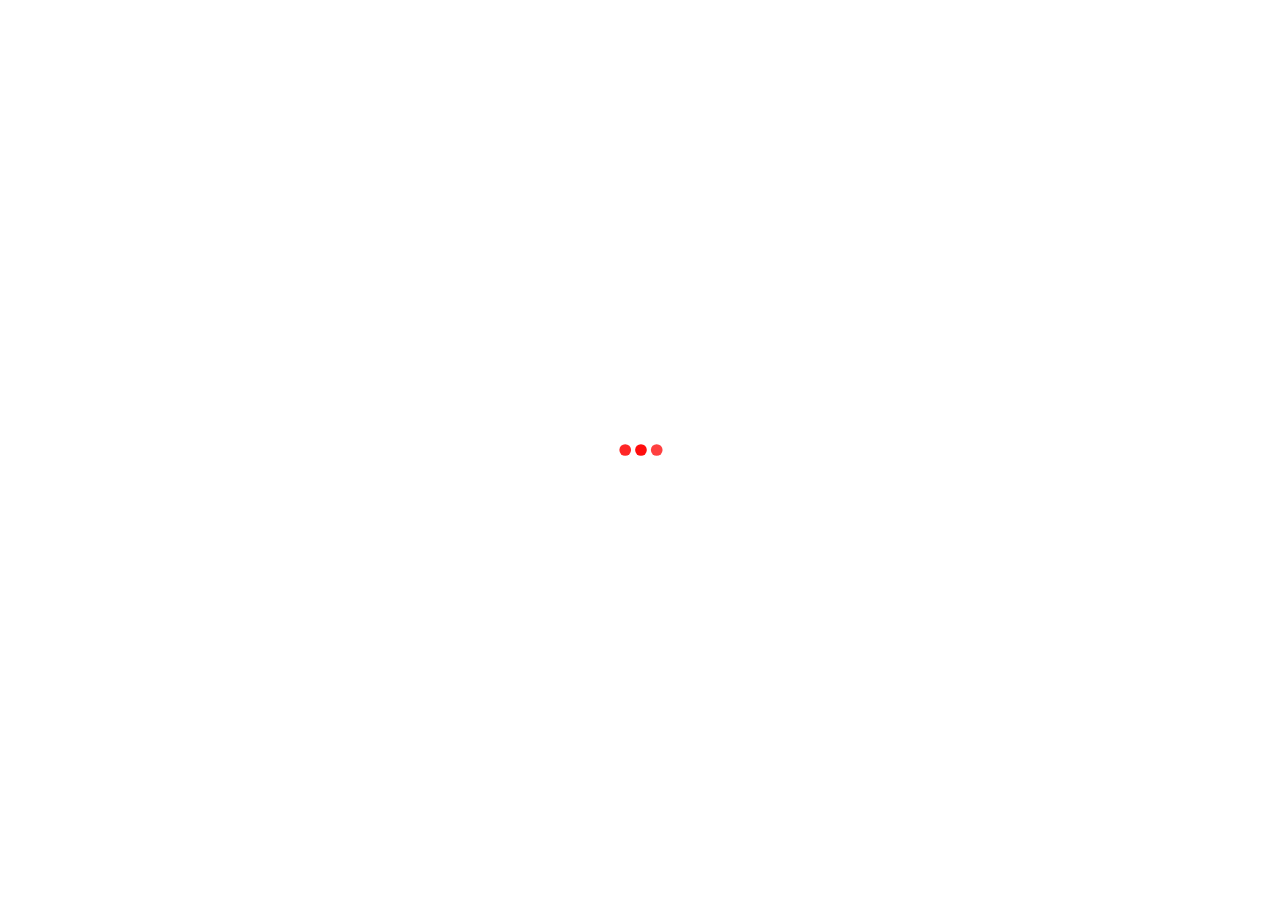
==== src/index.html @ d28f4714 "added copyrights" ====
<!--
 =========================================================
 * Light Bootstrap Dashboard Angular - v1.5.1
 =========================================================

 * Product Page: https://www.creative-tim.com/product/light-bootstrap-dashboard-angular2
 * Copyright 2019 Creative Tim (http://www.creative-tim.com)
 * Licensed under MIT

 =========================================================

 * The above copyright notice and this permission notice shall be included in all copies or substantial portions of the Software.

-->
<!doctype html>
<html>
<head>
    <base href="/">
    <meta charset="utf-8" />
    <link rel="icon" type="image/png" href="assets/img/favicon.ico">
    <meta http-equiv="X-UA-Compatible" content="IE=edge,chrome=1" />

    <title>Light Bootstrap Dashboard by Creative Tim</title>

    <meta content='width=device-width, initial-scale=1.0, maximum-scale=1.0, user-scalable=0' name='viewport' />
    <meta name="viewport" content="width=device-width" />

    <!--     Fonts and icons     -->
    <link href="https://maxcdn.bootstrapcdn.com/font-awesome/latest/css/font-awesome.min.css" rel="stylesheet">
    <link href='https://fonts.googleapis.com/css?family=Roboto:400,700,300' rel='stylesheet' type='text/css'>
    <link href="assets/css/pe-icon-7-stroke.css" rel="stylesheet" />
    <style media="screen">

    #loader {
      position: absolute;
      display: block;
      left: 0;
      right: 0;
      margin-left: auto;
      margin-right: auto;
      z-index: 1;
      -webkit-transform: translate3d(0, -50%, 0);
      -moz-transform: translate3d(0, -50%, 0);
      -o-transform: translate3d(0, -50%, 0);
      -ms-transform: translate3d(0, -50%, 0);
      transform: translate3d(0, -50%, 0);
      text-align: center;
      border-radius: 50%;
      width: 45px;
      height: 45px;
      top: 50%; }

    </style>
</head>
<body>
  <app-root>
      <div id="loader"><img src="assets/img/loader-preview.svg" alt="loading"></div>
  </app-root>
</body>

</html>
---- src/assets/css/pe-icon-7-stroke.css ----
@font-face {
	font-family: 'Pe-icon-7-stroke';
	src:url('../fonts/Pe-icon-7-stroke.eot?d7yf1v');
	src:url('../fonts/Pe-icon-7-stroke.eot?#iefixd7yf1v') format('embedded-opentype'),
		url('../fonts/Pe-icon-7-stroke.woff?d7yf1v') format('woff'),
		url('../fonts/Pe-icon-7-stroke.ttf?d7yf1v') format('truetype'),
		url('../fonts/Pe-icon-7-stroke.svg?d7yf1v#Pe-icon-7-stroke') format('svg');
	font-weight: normal;
	font-style: normal;
}

[class^="pe-7s-"], [class*=" pe-7s-"] {
	display: inline-block;
	font-family: 'Pe-icon-7-stroke';
	speak: none;
	font-style: normal;
	font-weight: normal;
	font-variant: normal;
	text-transform: none;
	line-height: 1;

	/* Better Font Rendering =========== */
	-webkit-font-smoothing: antialiased;
	-moz-osx-font-smoothing: grayscale;
}

.pe-7s-album:before {
	content: "\e6aa";
}
.pe-7s-arc:before {
	content: "\e6ab";
}
.pe-7s-back-2:before {
	content: "\e6ac";
}
.pe-7s-bandaid:before {
	content: "\e6ad";
}
.pe-7s-car:before {
	content: "\e6ae";
}
.pe-7s-diamond:before {
	content: "\e6af";
}
.pe-7s-door-lock:before {
	content: "\e6b0";
}
.pe-7s-eyedropper:before {
	content: "\e6b1";
}
.pe-7s-female:before {
	content: "\e6b2";
}
.pe-7s-gym:before {
	content: "\e6b3";
}
.pe-7s-hammer:before {
	content: "\e6b4";
}
.pe-7s-headphones:before {
	content: "\e6b5";
}
.pe-7s-helm:before {
	content: "\e6b6";
}
.pe-7s-hourglass:before {
	content: "\e6b7";
}
.pe-7s-leaf:before {
	content: "\e6b8";
}
.pe-7s-magic-wand:before {
	content: "\e6b9";
}
.pe-7s-male:before {
	content: "\e6ba";
}
.pe-7s-map-2:before {
	content: "\e6bb";
}
.pe-7s-next-2:before {
	content: "\e6bc";
}
.pe-7s-paint-bucket:before {
	content: "\e6bd";
}
.pe-7s-pendrive:before {
	content: "\e6be";
}
.pe-7s-photo:before {
	content: "\e6bf";
}
.pe-7s-piggy:before {
	content: "\e6c0";
}
.pe-7s-plugin:before {
	content: "\e6c1";
}
.pe-7s-refresh-2:before {
	content: "\e6c2";
}
.pe-7s-rocket:before {
	content: "\e6c3";
}
.pe-7s-settings:before {
	content: "\e6c4";
}
.pe-7s-shield:before {
	content: "\e6c5";
}
.pe-7s-smile:before {
	content: "\e6c6";
}
.pe-7s-usb:before {
	content: "\e6c7";
}
.pe-7s-vector:before {
	content: "\e6c8";
}
.pe-7s-wine:before {
	content: "\e6c9";
}
.pe-7s-cloud-upload:before {
	content: "\e68a";
}
.pe-7s-cash:before {
	content: "\e68c";
}
.pe-7s-close:before {
	content: "\e680";
}
.pe-7s-bluetooth:before {
	content: "\e68d";
}
.pe-7s-cloud-download:before {
	content: "\e68b";
}
.pe-7s-way:before {
	content: "\e68e";
}
.pe-7s-close-circle:before {
	content: "\e681";
}
.pe-7s-id:before {
	content: "\e68f";
}
.pe-7s-angle-up:before {
	content: "\e682";
}
.pe-7s-wristwatch:before {
	content: "\e690";
}
.pe-7s-angle-up-circle:before {
	content: "\e683";
}
.pe-7s-world:before {
	content: "\e691";
}
.pe-7s-angle-right:before {
	content: "\e684";
}
.pe-7s-volume:before {
	content: "\e692";
}
.pe-7s-angle-right-circle:before {
	content: "\e685";
}
.pe-7s-users:before {
	content: "\e693";
}
.pe-7s-angle-left:before {
	content: "\e686";
}
.pe-7s-user-female:before {
	content: "\e694";
}
.pe-7s-angle-left-circle:before {
	content: "\e687";
}
.pe-7s-up-arrow:before {
	content: "\e695";
}
.pe-7s-angle-down:before {
	content: "\e688";
}
.pe-7s-switch:before {
	content: "\e696";
}
.pe-7s-angle-down-circle:before {
	content: "\e689";
}
.pe-7s-scissors:before {
	content: "\e697";
}
.pe-7s-wallet:before {
	content: "\e600";
}
.pe-7s-safe:before {
	content: "\e698";
}
.pe-7s-volume2:before {
	content: "\e601";
}
.pe-7s-volume1:before {
	content: "\e602";
}
.pe-7s-voicemail:before {
	content: "\e603";
}
.pe-7s-video:before {
	content: "\e604";
}
.pe-7s-user:before {
	content: "\e605";
}
.pe-7s-upload:before {
	content: "\e606";
}
.pe-7s-unlock:before {
	content: "\e607";
}
.pe-7s-umbrella:before {
	content: "\e608";
}
.pe-7s-trash:before {
	content: "\e609";
}
.pe-7s-tools:before {
	content: "\e60a";
}
.pe-7s-timer:before {
	content: "\e60b";
}
.pe-7s-ticket:before {
	content: "\e60c";
}
.pe-7s-target:before {
	content: "\e60d";
}
.pe-7s-sun:before {
	content: "\e60e";
}
.pe-7s-study:before {
	content: "\e60f";
}
.pe-7s-stopwatch:before {
	content: "\e610";
}
.pe-7s-star:before {
	content: "\e611";
}
.pe-7s-speaker:before {
	content: "\e612";
}
.pe-7s-signal:before {
	content: "\e613";
}
.pe-7s-shuffle:before {
	content: "\e614";
}
.pe-7s-shopbag:before {
	content: "\e615";
}
.pe-7s-share:before {
	content: "\e616";
}
.pe-7s-server:before {
	content: "\e617";
}
.pe-7s-search:before {
	content: "\e618";
}
.pe-7s-film:before {
	content: "\e6a5";
}
.pe-7s-science:before {
	content: "\e619";
}
.pe-7s-disk:before {
	content: "\e6a6";
}
.pe-7s-ribbon:before {
	content: "\e61a";
}
.pe-7s-repeat:before {
	content: "\e61b";
}
.pe-7s-refresh:before {
	content: "\e61c";
}
.pe-7s-add-user:before {
	content: "\e6a9";
}
.pe-7s-refresh-cloud:before {
	content: "\e61d";
}
.pe-7s-paperclip:before {
	content: "\e69c";
}
.pe-7s-radio:before {
	content: "\e61e";
}
.pe-7s-note2:before {
	content: "\e69d";
}
.pe-7s-print:before {
	content: "\e61f";
}
.pe-7s-network:before {
	content: "\e69e";
}
.pe-7s-prev:before {
	content: "\e620";
}
.pe-7s-mute:before {
	content: "\e69f";
}
.pe-7s-power:before {
	content: "\e621";
}
.pe-7s-medal:before {
	content: "\e6a0";
}
.pe-7s-portfolio:before {
	content: "\e622";
}
.pe-7s-like2:before {
	content: "\e6a1";
}
.pe-7s-plus:before {
	content: "\e623";
}
.pe-7s-left-arrow:before {
	content: "\e6a2";
}
.pe-7s-play:before {
	content: "\e624";
}
.pe-7s-key:before {
	content: "\e6a3";
}
.pe-7s-plane:before {
	content: "\e625";
}
.pe-7s-joy:before {
	content: "\e6a4";
}
.pe-7s-photo-gallery:before {
	content: "\e626";
}
.pe-7s-pin:before {
	content: "\e69b";
}
.pe-7s-phone:before {
	content: "\e627";
}
.pe-7s-plug:before {
	content: "\e69a";
}
.pe-7s-pen:before {
	content: "\e628";
}
.pe-7s-right-arrow:before {
	content: "\e699";
}
.pe-7s-paper-plane:before {
	content: "\e629";
}
.pe-7s-delete-user:before {
	content: "\e6a7";
}
.pe-7s-paint:before {
	content: "\e62a";
}
.pe-7s-bottom-arrow:before {
	content: "\e6a8";
}
.pe-7s-notebook:before {
	content: "\e62b";
}
.pe-7s-note:before {
	content: "\e62c";
}
.pe-7s-next:before {
	content: "\e62d";
}
.pe-7s-news-paper:before {
	content: "\e62e";
}
.pe-7s-musiclist:before {
	content: "\e62f";
}
.pe-7s-music:before {
	content: "\e630";
}
.pe-7s-mouse:before {
	content: "\e631";
}
.pe-7s-more:before {
	content: "\e632";
}
.pe-7s-moon:before {
	content: "\e633";
}
.pe-7s-monitor:before {
	content: "\e634";
}
.pe-7s-micro:before {
	content: "\e635";
}
.pe-7s-menu:before {
	content: "\e636";
}
.pe-7s-map:before {
	content: "\e637";
}
.pe-7s-map-marker:before {
	content: "\e638";
}
.pe-7s-mail:before {
	content: "\e639";
}
.pe-7s-mail-open:before {
	content: "\e63a";
}
.pe-7s-mail-open-file:before {
	content: "\e63b";
}
.pe-7s-magnet:before {
	content: "\e63c";
}
.pe-7s-loop:before {
	content: "\e63d";
}
.pe-7s-look:before {
	content: "\e63e";
}
.pe-7s-lock:before {
	content: "\e63f";
}
.pe-7s-lintern:before {
	content: "\e640";
}
.pe-7s-link:before {
	content: "\e641";
}
.pe-7s-like:before {
	content: "\e642";
}
.pe-7s-light:before {
	content: "\e643";
}
.pe-7s-less:before {
	content: "\e644";
}
.pe-7s-keypad:before {
	content: "\e645";
}
.pe-7s-junk:before {
	content: "\e646";
}
.pe-7s-info:before {
	content: "\e647";
}
.pe-7s-home:before {
	content: "\e648";
}
.pe-7s-help2:before {
	content: "\e649";
}
.pe-7s-help1:before {
	content: "\e64a";
}
.pe-7s-graph3:before {
	content: "\e64b";
}
.pe-7s-graph2:before {
	content: "\e64c";
}
.pe-7s-graph1:before {
	content: "\e64d";
}
.pe-7s-graph:before {
	content: "\e64e";
}
.pe-7s-global:before {
	content: "\e64f";
}
.pe-7s-gleam:before {
	content: "\e650";
}
.pe-7s-glasses:before {
	content: "\e651";
}
.pe-7s-gift:before {
	content: "\e652";
}
.pe-7s-folder:before {
	content: "\e653";
}
.pe-7s-flag:before {
	content: "\e654";
}
.pe-7s-filter:before {
	content: "\e655";
}
.pe-7s-file:before {
	content: "\e656";
}
.pe-7s-expand1:before {
	content: "\e657";
}
.pe-7s-exapnd2:before {
	content: "\e658";
}
.pe-7s-edit:before {
	content: "\e659";
}
.pe-7s-drop:before {
	content: "\e65a";
}
.pe-7s-drawer:before {
	content: "\e65b";
}
.pe-7s-download:before {
	content: "\e65c";
}
.pe-7s-display2:before {
	content: "\e65d";
}
.pe-7s-display1:before {
	content: "\e65e";
}
.pe-7s-diskette:before {
	content: "\e65f";
}
.pe-7s-date:before {
	content: "\e660";
}
.pe-7s-cup:before {
	content: "\e661";
}
.pe-7s-culture:before {
	content: "\e662";
}
.pe-7s-crop:before {
	content: "\e663";
}
.pe-7s-credit:before {
	content: "\e664";
}
.pe-7s-copy-file:before {
	content: "\e665";
}
.pe-7s-config:before {
	content: "\e666";
}
.pe-7s-compass:before {
	content: "\e667";
}
.pe-7s-comment:before {
	content: "\e668";
}
.pe-7s-coffee:before {
	content: "\e669";
}
.pe-7s-cloud:before {
	content: "\e66a";
}
.pe-7s-clock:before {
	content: "\e66b";
}
.pe-7s-check:before {
	content: "\e66c";
}
.pe-7s-chat:before {
	content: "\e66d";
}
.pe-7s-cart:before {
	content: "\e66e";
}
.pe-7s-camera:before {
	content: "\e66f";
}
.pe-7s-call:before {
	content: "\e670";
}
.pe-7s-calculator:before {
	content: "\e671";
}
.pe-7s-browser:before {
	content: "\e672";
}
.pe-7s-box2:before {
	content: "\e673";
}
.pe-7s-box1:before {
	content: "\e674";
}
.pe-7s-bookmarks:before {
	content: "\e675";
}
.pe-7s-bicycle:before {
	content: "\e676";
}
.pe-7s-bell:before {
	content: "\e677";
}
.pe-7s-battery:before {
	content: "\e678";
}
.pe-7s-ball:before {
	content: "\e679";
}
.pe-7s-back:before {
	content: "\e67a";
}
.pe-7s-attention:before {
	content: "\e67b";
}
.pe-7s-anchor:before {
	content: "\e67c";
}
.pe-7s-albums:before {
	content: "\e67d";
}
.pe-7s-alarm:before {
	content: "\e67e";
}
.pe-7s-airplay:before {
	content: "\e67f";
}
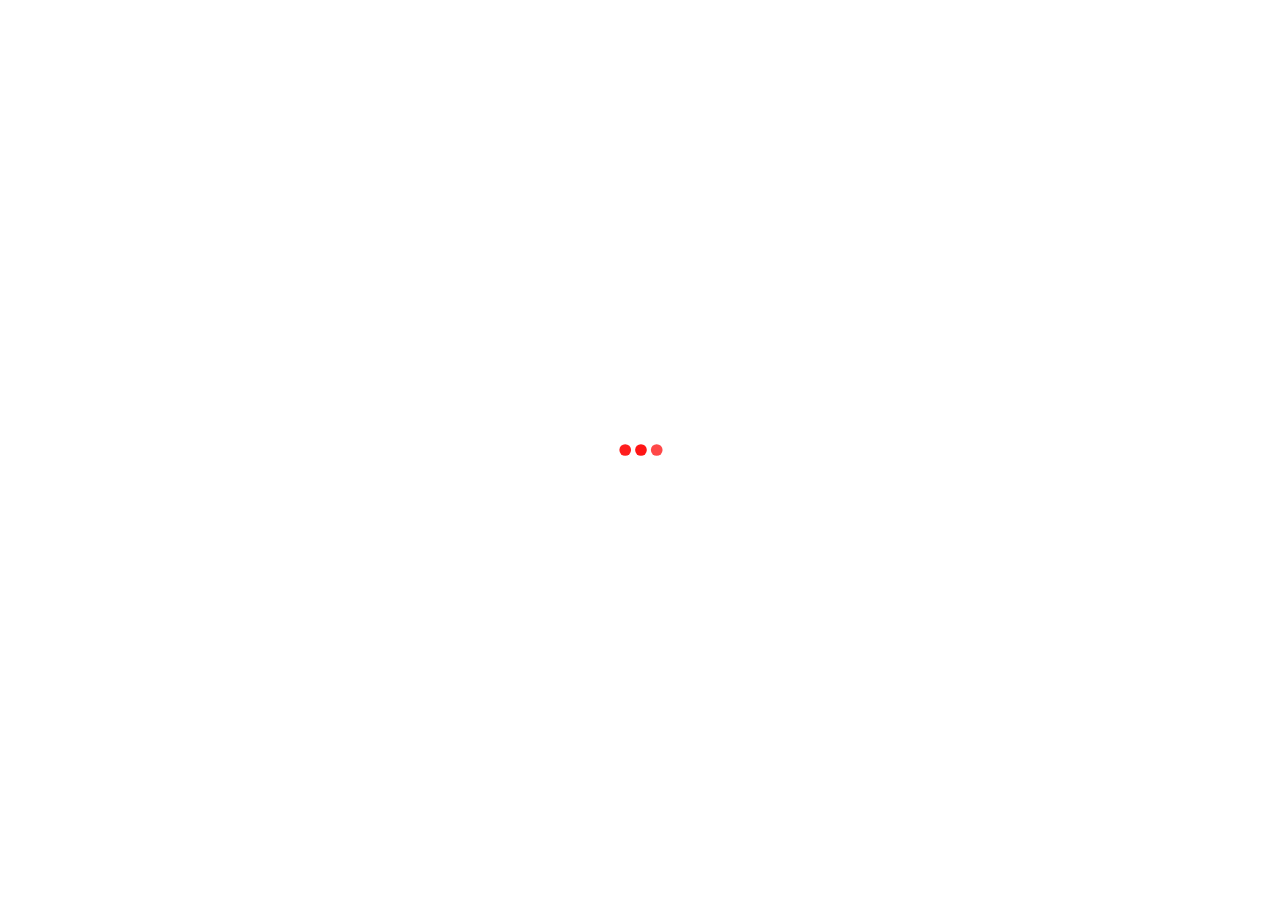
==== commit 0712434c: "Feat(v1.6.0): Update version" ====
--- a/src/index.html
+++ b/src/index.html
@@ -1,6 +1,6 @@
 <!--
  =========================================================
- * Light Bootstrap Dashboard Angular - v1.5.1
+ * Light Bootstrap Dashboard Angular - v1.6.0
  =========================================================
 
  * Product Page: https://www.creative-tim.com/product/light-bootstrap-dashboard-angular2
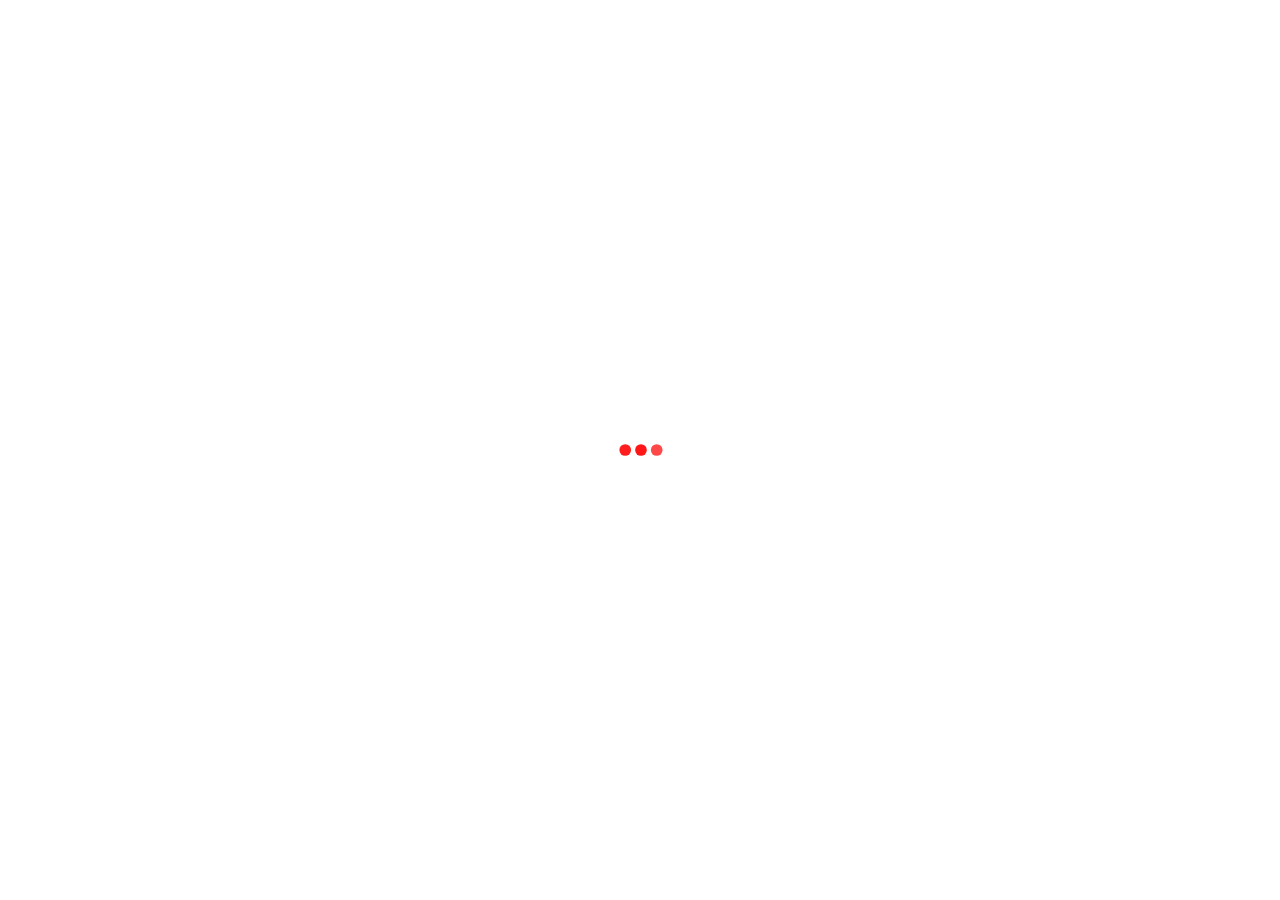
==== commit e16c6a9a: "Feat: add animate css" ====
--- a/src/index.html
+++ b/src/index.html
@@ -25,6 +25,9 @@
     <meta content='width=device-width, initial-scale=1.0, maximum-scale=1.0, user-scalable=0' name='viewport' />
     <meta name="viewport" content="width=device-width" />
 
+    <!-- Animate -->
+    <link href="https://cdnjs.cloudflare.com/ajax/libs/animate.css/3.2.0/animate.min.css" rel="stylesheet">
+    
     <!--     Fonts and icons     -->
     <link href="https://maxcdn.bootstrapcdn.com/font-awesome/latest/css/font-awesome.min.css" rel="stylesheet">
     <link href='https://fonts.googleapis.com/css?family=Roboto:400,700,300' rel='stylesheet' type='text/css'>
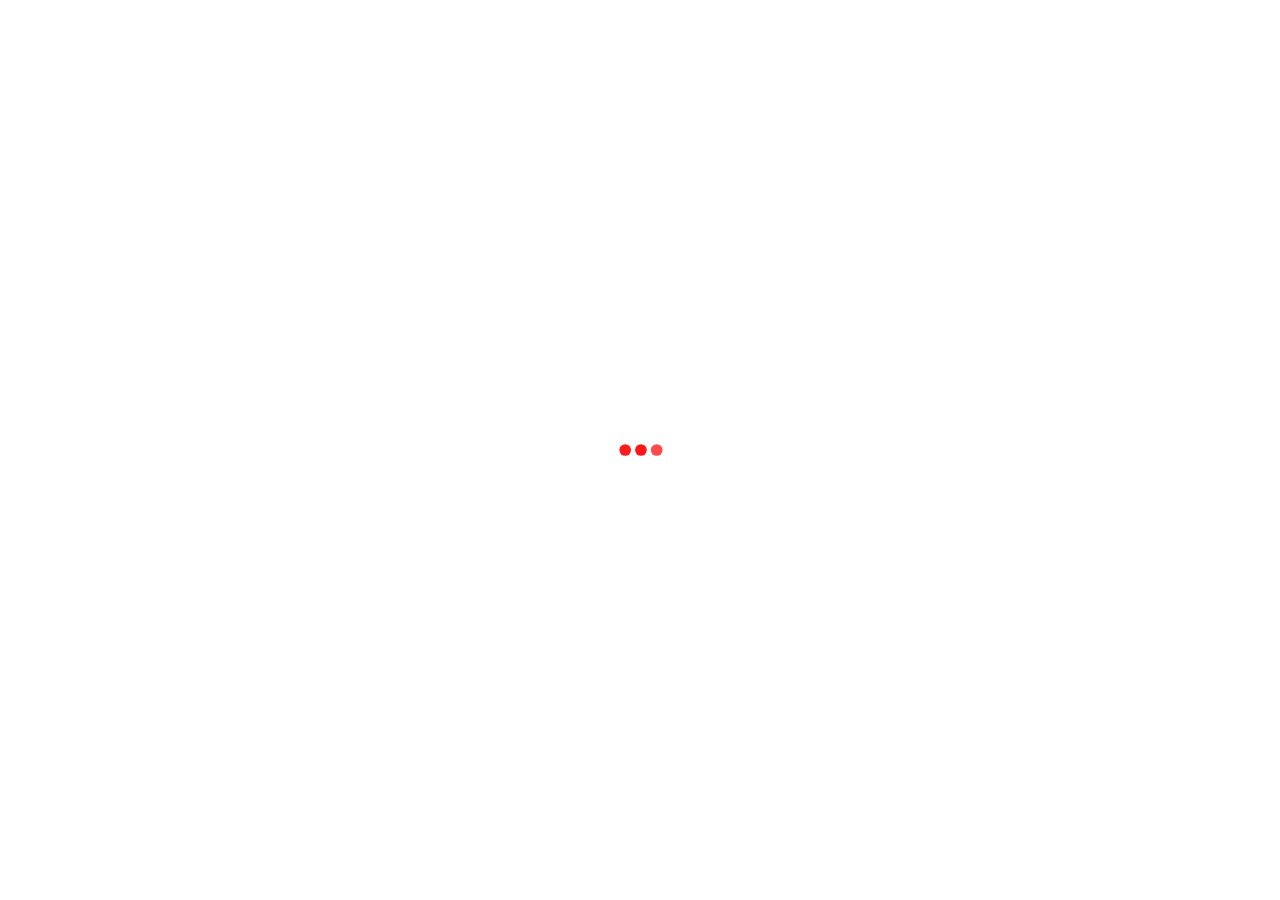
==== commit 92398e9d: "Feat: Update version" ====
--- a/src/index.html
+++ b/src/index.html
@@ -1,10 +1,10 @@
 <!--
  =========================================================
- * Light Bootstrap Dashboard Angular - v1.6.0
+ * Light Bootstrap Dashboard Angular - v1.7.0
  =========================================================
 
  * Product Page: https://www.creative-tim.com/product/light-bootstrap-dashboard-angular2
- * Copyright 2019 Creative Tim (http://www.creative-tim.com)
+ * Copyright 2020 Creative Tim (http://www.creative-tim.com)
  * Licensed under MIT
 
  =========================================================
@@ -27,7 +27,7 @@
 
     <!-- Animate -->
     <link href="https://cdnjs.cloudflare.com/ajax/libs/animate.css/3.2.0/animate.min.css" rel="stylesheet">
-    
+
     <!--     Fonts and icons     -->
     <link href="https://maxcdn.bootstrapcdn.com/font-awesome/latest/css/font-awesome.min.css" rel="stylesheet">
     <link href='https://fonts.googleapis.com/css?family=Roboto:400,700,300' rel='stylesheet' type='text/css'>
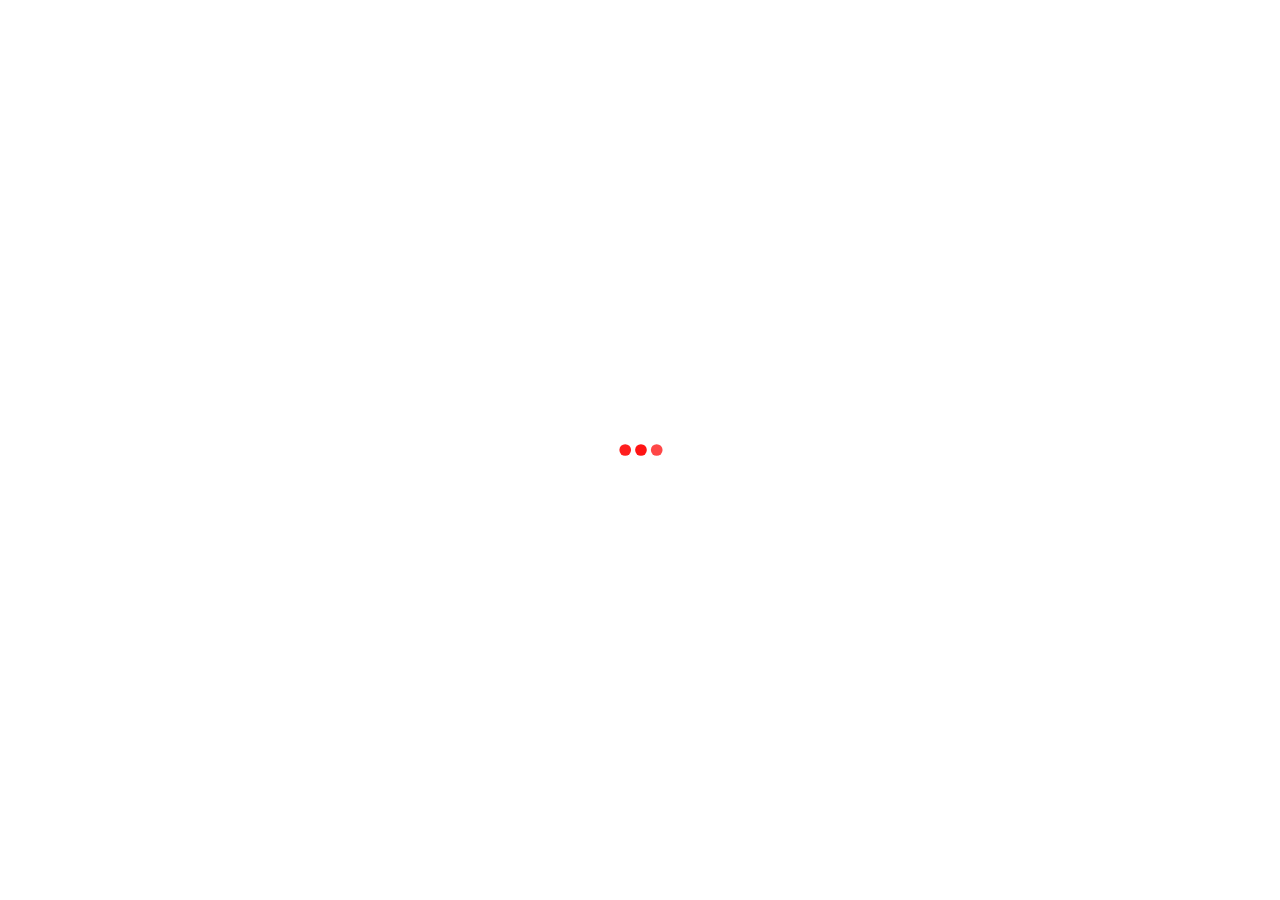
==== commit a82888d5: "configuration , tsconfig.json, warning issue fixed" ====
--- a/src/index.html
+++ b/src/index.html
@@ -31,7 +31,6 @@
     <!--     Fonts and icons     -->
     <link href="https://maxcdn.bootstrapcdn.com/font-awesome/latest/css/font-awesome.min.css" rel="stylesheet">
     <link href='https://fonts.googleapis.com/css?family=Roboto:400,700,300' rel='stylesheet' type='text/css'>
-    <link href="assets/css/pe-icon-7-stroke.css" rel="stylesheet" />
     <style media="screen">
 
     #loader {
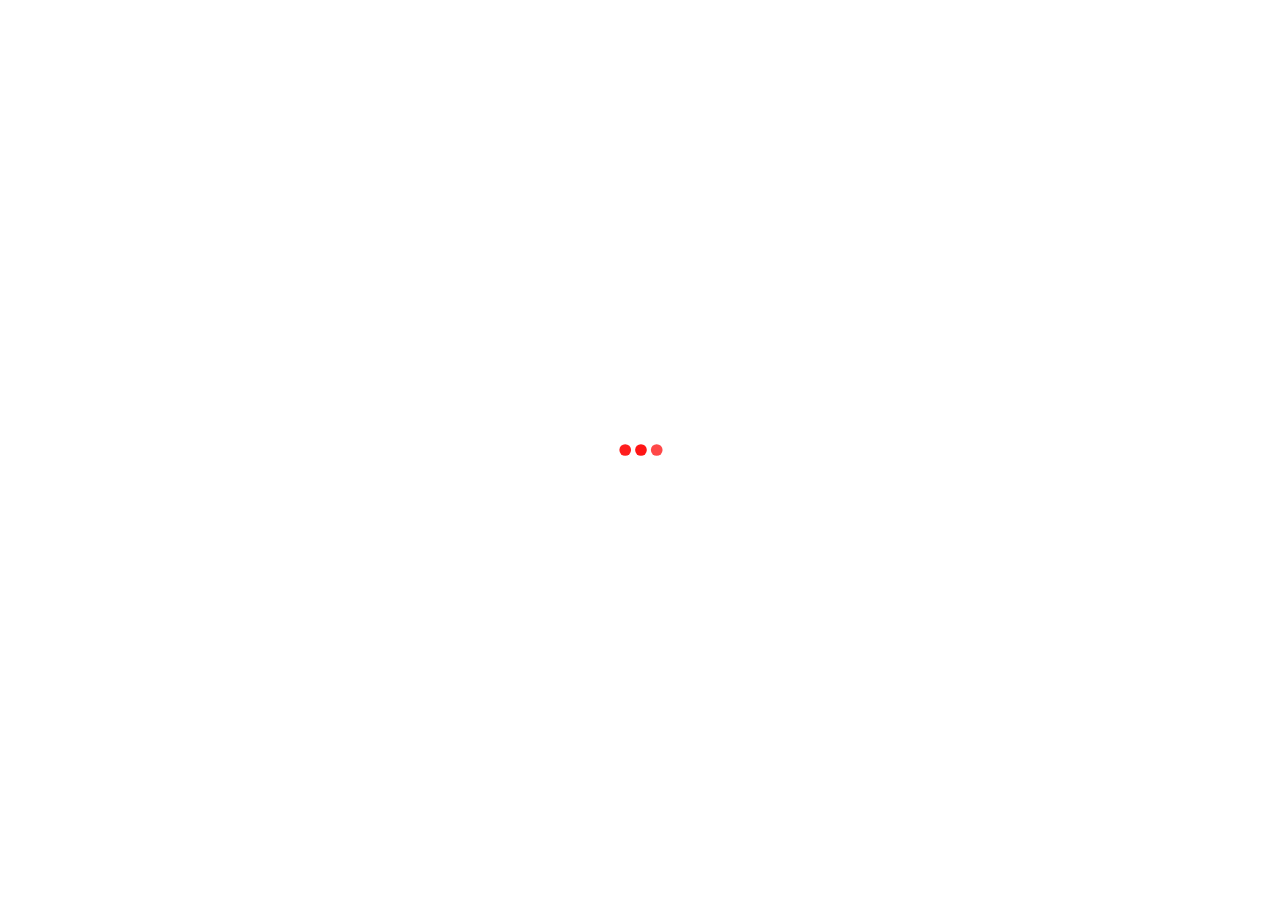
==== commit 49577e3a: "Icon issue resolved" ====
--- a/src/index.html
+++ b/src/index.html
@@ -1,6 +1,6 @@
 <!--
  =========================================================
- * Light Bootstrap Dashboard Angular - v1.7.0
+ * Light Bootstrap Dashboard Angular - v1.8.0
  =========================================================
 
  * Product Page: https://www.creative-tim.com/product/light-bootstrap-dashboard-angular2
@@ -31,6 +31,7 @@
     <!--     Fonts and icons     -->
     <link href="https://maxcdn.bootstrapcdn.com/font-awesome/latest/css/font-awesome.min.css" rel="stylesheet">
     <link href='https://fonts.googleapis.com/css?family=Roboto:400,700,300' rel='stylesheet' type='text/css'>
+    
     <style media="screen">
 
     #loader {
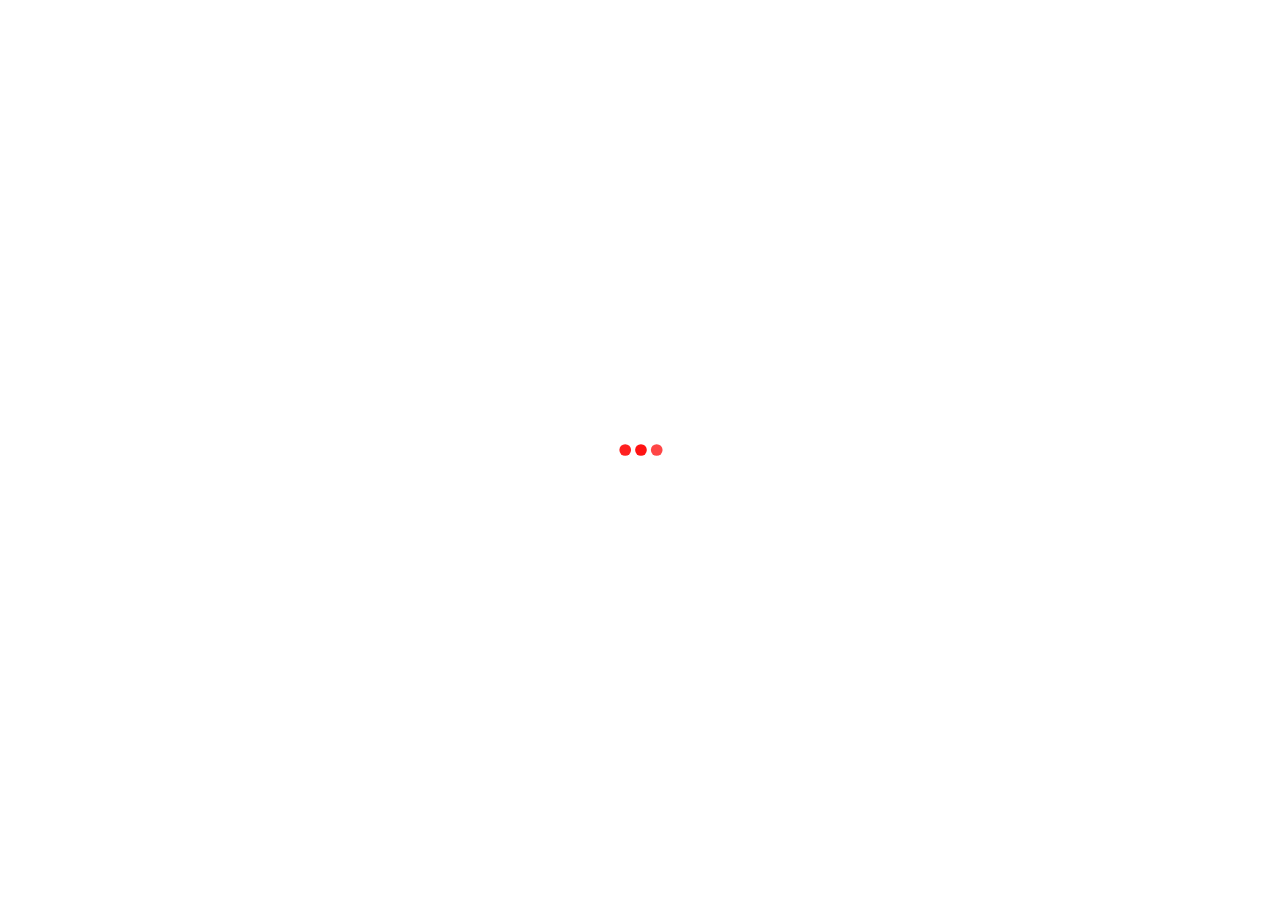
==== commit dfbb34d2: "angular 14 update" ====
--- a/src/index.html
+++ b/src/index.html
@@ -1,6 +1,6 @@
 <!--
  =========================================================
- * Light Bootstrap Dashboard Angular - v1.8.0
+ * Light Bootstrap Dashboard Angular - v1.9.0
  =========================================================
 
  * Product Page: https://www.creative-tim.com/product/light-bootstrap-dashboard-angular2
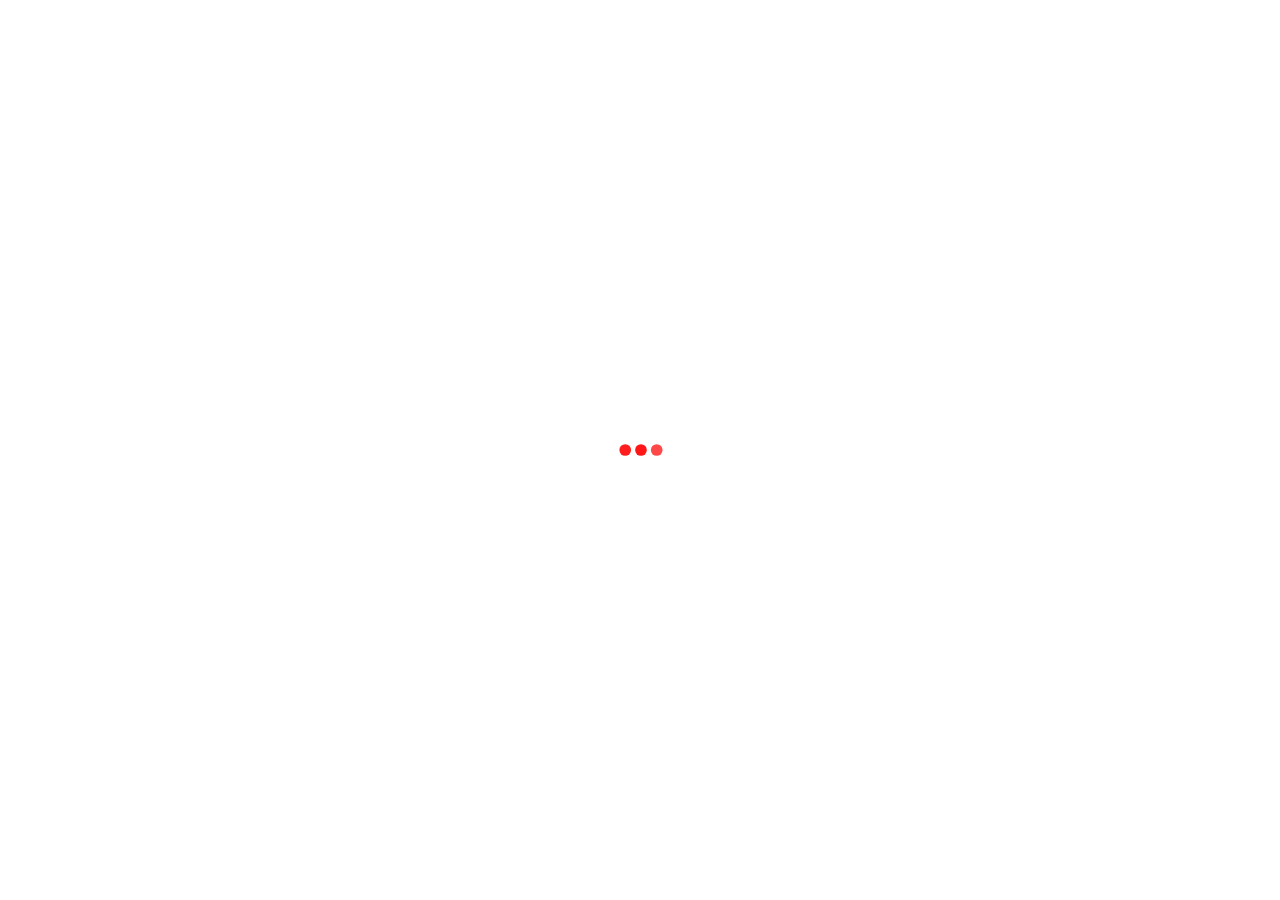
==== commit b66606f1: "frontend changes done" ====
--- a/src/index.html
+++ b/src/index.html
@@ -20,7 +20,7 @@
     <link rel="icon" type="image/png" href="assets/img/favicon.ico">
     <meta http-equiv="X-UA-Compatible" content="IE=edge,chrome=1" />
 
-    <title>Light Bootstrap Dashboard by Creative Tim</title>
+    <title>Blockchain based CTI Platform</title>
 
     <meta content='width=device-width, initial-scale=1.0, maximum-scale=1.0, user-scalable=0' name='viewport' />
     <meta name="viewport" content="width=device-width" />
